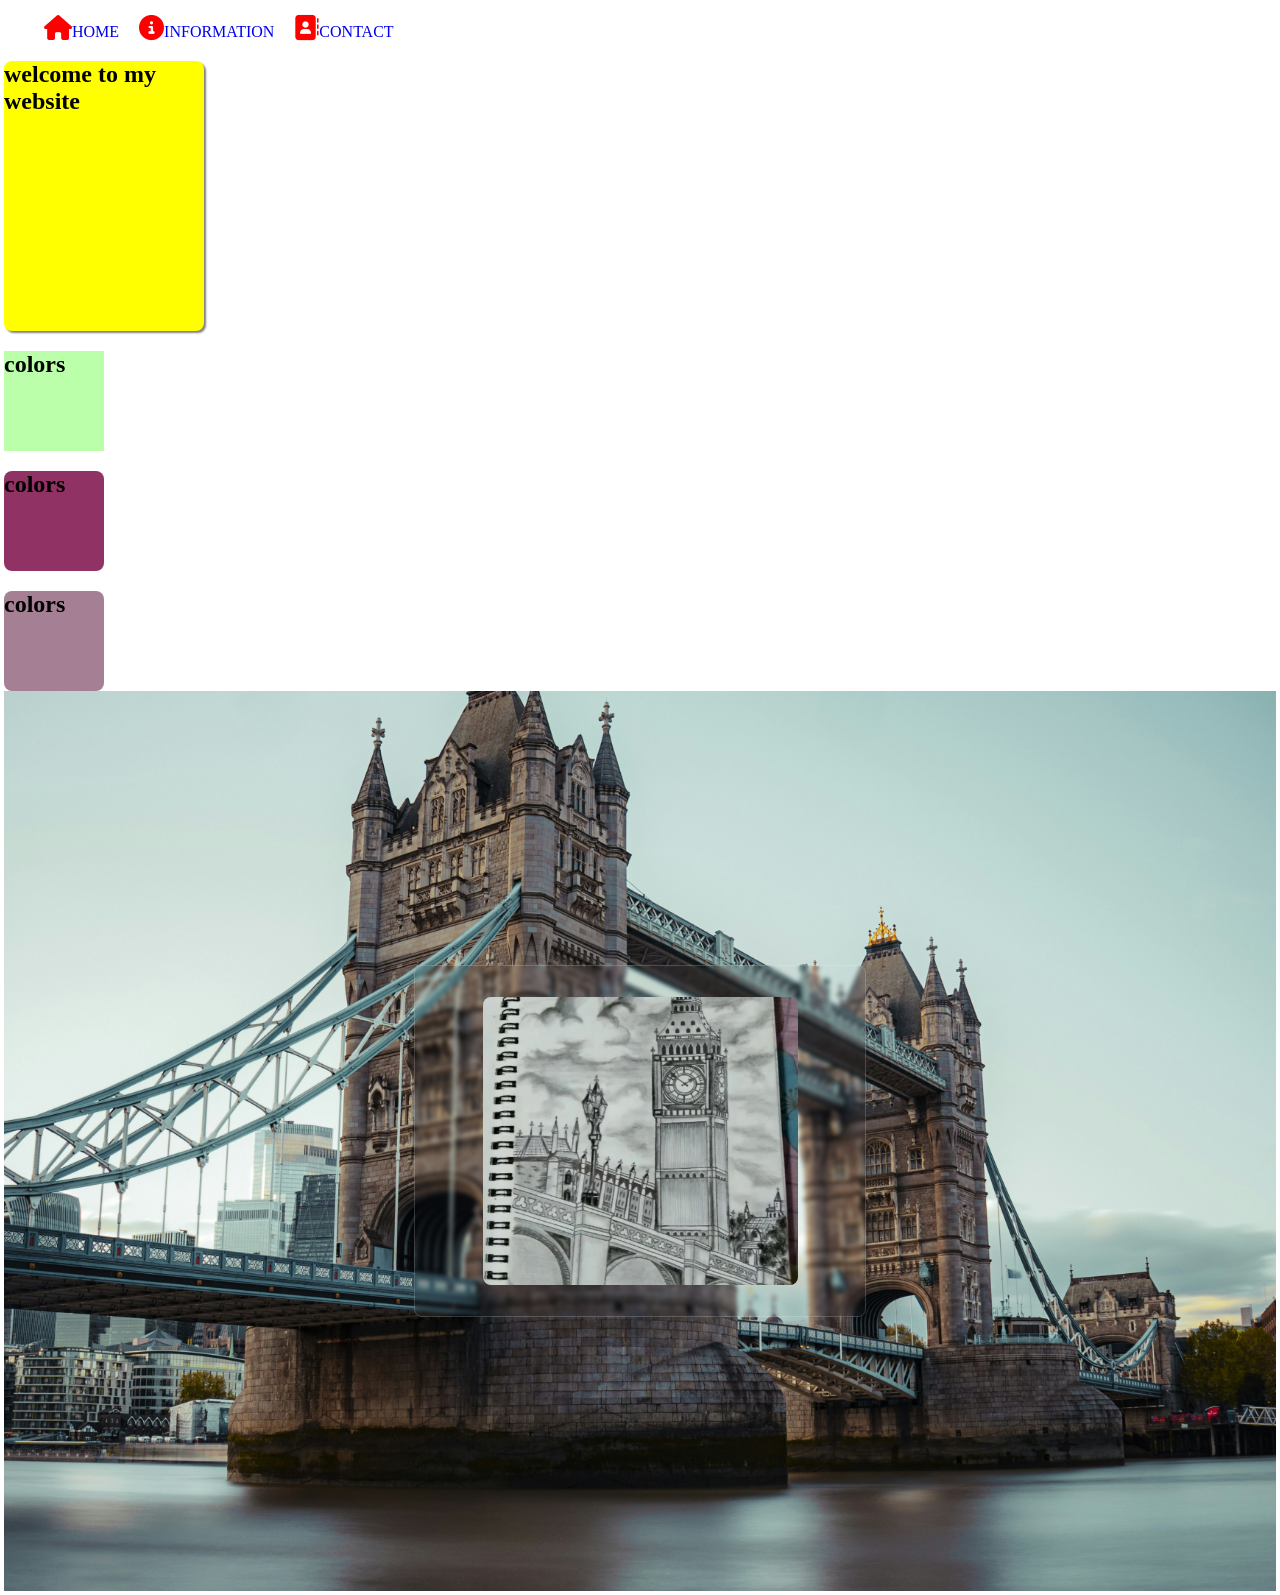
==== about.html @ 33c3d302 "add glassmorphism" ====
<!DOCTYPE html>
<html lang="en">
<head>
    <meta charset="UTF-8">
    <meta name="viewport" content="width=device-width, initial-scale=1.0">
    <title>About</title>
    <link rel="stylesheet" href="about.css">
    <link rel="stylesheet" href="https://cdnjs.cloudflare.com/ajax/libs/font-awesome/6.5.1/css/all.min.css">
</head>
<body>
    <header>
        <nav>
        <ul>
            <li><a href="index.html"><i class="fa-solid fa-house"></i>HOME </a></li>
            <li><a href="about.html"><i class="fa-solid fa-circle-info"></i>INFORMATION</a></li>
            <li><a href="index.html"><i class="fa-solid fa-address-book"></i>CONTACT</a></li>
       </ul>
        </nav>
    </header>
    <section class="imani">
<h1>welcome to my website</h1>
    </section>
    <section>
        <div class="background">
            <h2>colors</h2>
        </div>
    </section>
<section>
        <div class="background-one">
          <h2>colors</h2>
        </div>
    </section>
<section>
        <div class="background-two">
          <h2>colors</h2>
        </div>
    </section>
    
<section>
        <div class="glass">
          <div class="card">
            <img id="logo" src="assets/images/Screenshot_2026-05-07-10-42-09-976_com.pinterest-edit.jpg" alt="chess">
          </div>
        </div>
    </section>



</body>
</html>
---- about.css ----
body{
    margin: 4px;
}
.fa-solid{
    color: red;
    font-size: 25px;
}

nav ul{
    display: flex;
    gap: 20px;
}

nav ul li{
    list-style-type: none;
}

nav a{
    text-decoration: none;
}
 
.imani{
    box-shadow: 2px 2px 2px grey;
    width: 200px;
    height: 30vh;
    background-color: yellow;
    color: black;
    border-radius: 8px;
}

/*hexadecimal colors */
.background{
    background-color: #bfa;
    height: 100px;
    width: 100px;
}
/*RGB 0-255*/
.background-one{
    background-color: rgb(145,50,100);
    height: 100px;
    width: 100px;
    border-radius: 8px;
}

.background-two{
background-color: rgb(77 ,2,42,0.5 );
height: 100px;
width: 100px;
border-radius: 8px;
}

main{
    justify-content: center;
}

.glass{
    position:relative;
    display: flex;
    align-items: center;
    justify-content: center;
    min-height: 100vh;
    background-image: url(assets/images/jack-white-HHkPsAU4oE8-unsplash.jpg);
background-repeat: no-repeat;
background-size: cover;
background-position: center;
}
.card{
    position: absolute;
    height: 320px;
    width: 420px;
    padding: 15px;
    border: 1px solid rgba(255, 255, 255, 0.18);
    backdrop-filter: blur(2px);
    border-radius: 8px;
    display:flex ;
    align-items: center;
    justify-content: center;
    transition: transform 0.8s; backdrop-filter: 0.5s;
    z-index: 10;
}
/* i specifically adjusted image dimensions because it was too big*/
.card img{
    width: 100%;
    height: 100%;
    object-fit: cover;
    border-radius: 10px;
}
.card:hover{
backdrop-filter: blur(14px);
cursor: pointer;
transform: rotateY(180deg);
}

#logo{
    height: 90%;
    width: 75%;
    border-radius: 8px;
}

.box{
width: 300px;
height: 200px;
padding: 10px;
margin: 5px;
border: 1px solid red;
background-color: blueviolet;
  }

.box-1{
width: 300px;
height: 200px;
padding: 10px;
margin: 5px;
border: 1px solid red;
background-color: blueviolet;
box-sizing: border-box;
 }
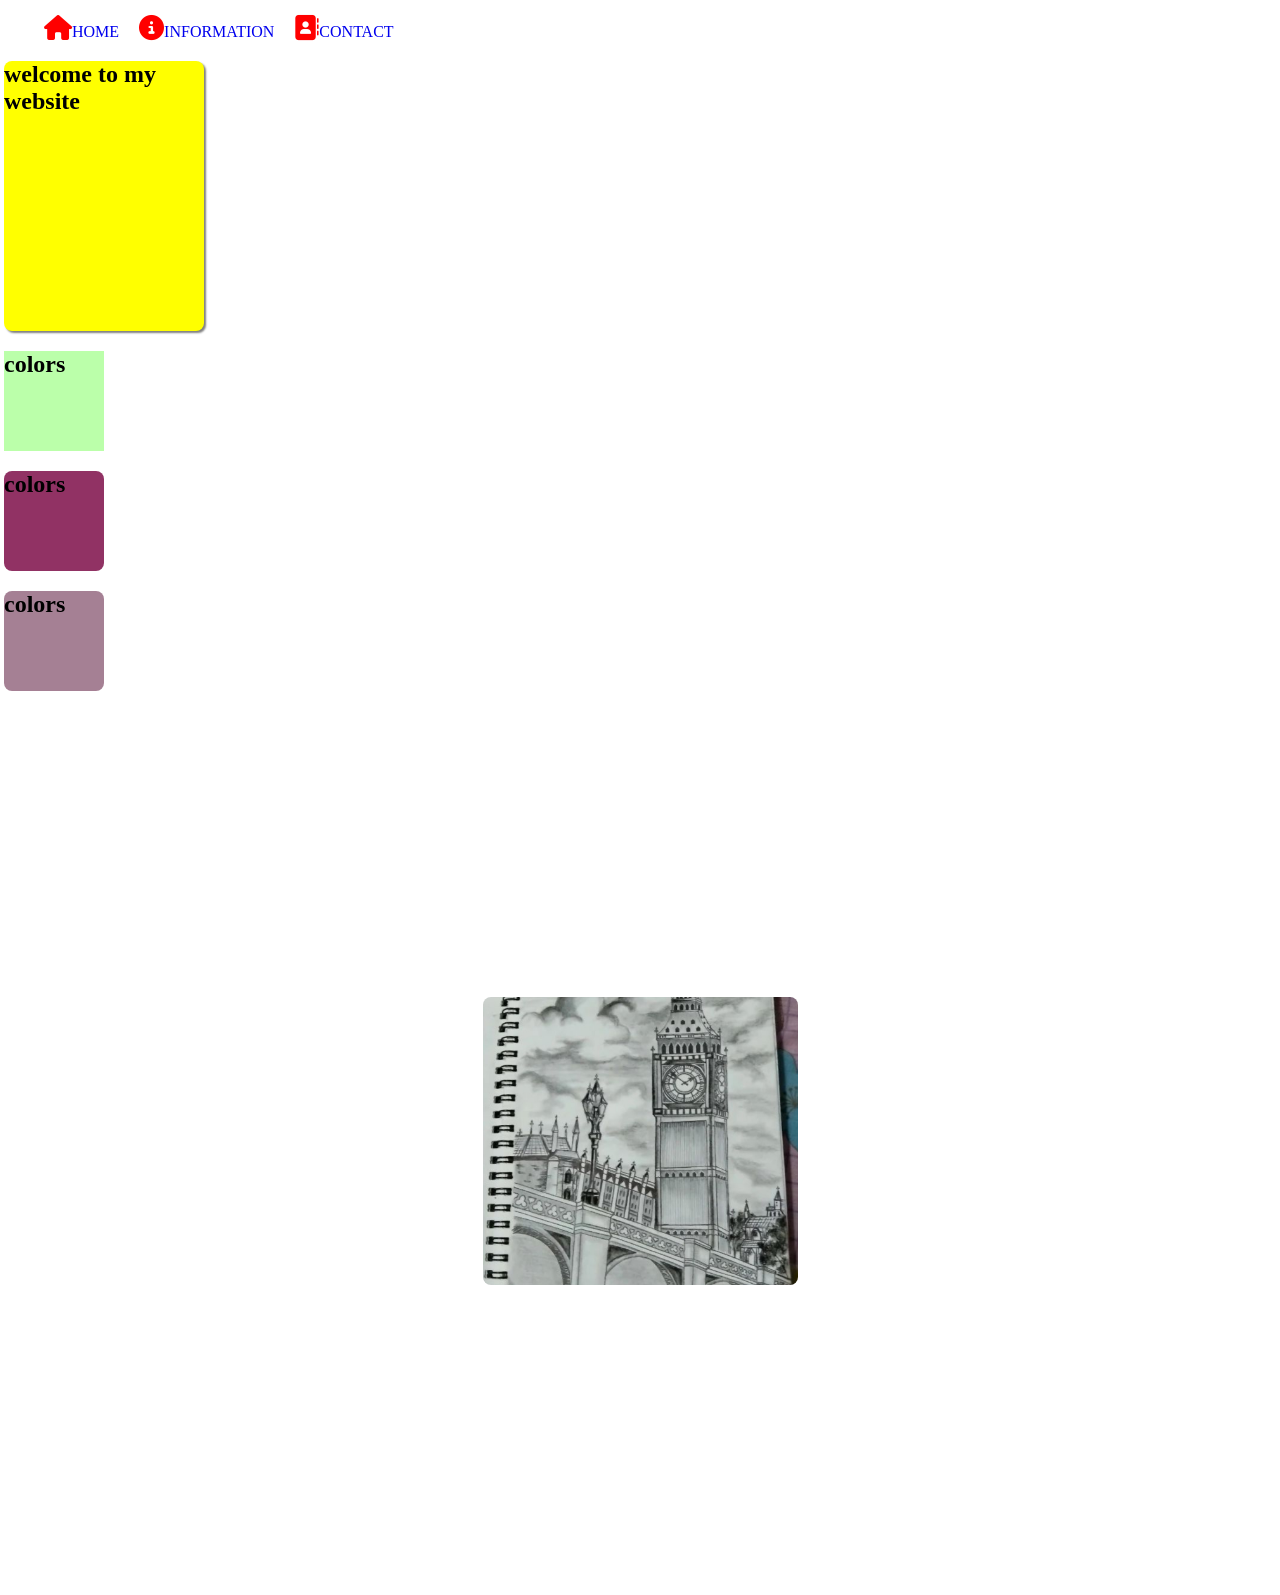
==== commit a32bbb0f: "add animation and gradients" ====
--- a/about.html
+++ b/about.html
@@ -4,7 +4,7 @@
     <meta charset="UTF-8">
     <meta name="viewport" content="width=device-width, initial-scale=1.0">
     <title>About</title>
-    <link rel="stylesheet" href="about.css">
+    <link rel="stylesheet" href="css/about.css">
     <link rel="stylesheet" href="https://cdnjs.cloudflare.com/ajax/libs/font-awesome/6.5.1/css/all.min.css">
 </head>
 <body>
--- a/css/about.css
+++ b/css/about.css
@@ -0,0 +1,118 @@
+body{
+    margin: 4px;
+}
+.fa-solid{
+    color: red;
+    font-size: 25px;
+}
+
+nav ul{
+    display: flex;
+    gap: 20px;
+}
+
+nav ul li{
+    list-style-type: none;
+}
+
+nav a{
+    text-decoration: none;
+}
+ 
+.imani{
+    box-shadow: 2px 2px 2px grey;
+    width: 200px;
+    height: 30vh;
+    background-color: yellow;
+    color: black;
+    border-radius: 8px;
+}
+
+/*hexadecimal colors */
+.background{
+    background-color: #bfa;
+    height: 100px;
+    width: 100px;
+}
+/*RGB 0-255*/
+.background-one{
+    background-color: rgb(145,50,100);
+    height: 100px;
+    width: 100px;
+    border-radius: 8px;
+}
+
+.background-two{
+background-color: rgb(77 ,2,42,0.5 );
+height: 100px;
+width: 100px;
+border-radius: 8px;
+}
+
+main{
+    justify-content: center;
+}
+
+.glass{
+    position:relative;
+    display: flex;
+    align-items: center;
+    justify-content: center;
+    min-height: 100vh;
+    background-image: url(assets/images/jack-white-HHkPsAU4oE8-unsplash.jpg);
+background-repeat: no-repeat;
+background-size: cover;
+background-position: center;
+}
+.card{
+    position: absolute;
+    height: 320px;
+    width: 420px;
+    padding: 15px;
+    border: 1px solid rgba(255, 255, 255, 0.18);
+    backdrop-filter: blur(2px);
+    border-radius: 8px;
+    display:flex ;
+    align-items: center;
+    justify-content: center;
+    transition: transform 0.8s; backdrop-filter: 0.5s;
+    z-index: 10;
+}
+/* i specifically adjusted image dimensions because it was too big*/
+.card img{
+    width: 100%;
+    height: 100%;
+    object-fit: cover;
+    border-radius: 10px;
+}
+.card:hover{
+backdrop-filter: blur(14px);
+cursor: pointer;
+transform: rotateY(180deg);
+}
+
+#logo{
+    height: 90%;
+    width: 75%;
+    border-radius: 8px;
+}
+
+.box{
+width: 300px;
+height: 200px;
+padding: 10px;
+margin: 5px;
+border: 1px solid red;
+background-color: blueviolet;
+  }
+
+.box-1{
+width: 300px;
+height: 200px;
+padding: 10px;
+margin: 5px;
+border: 1px solid red;
+background-color: blueviolet;
+box-sizing: border-box;
+ }
+
